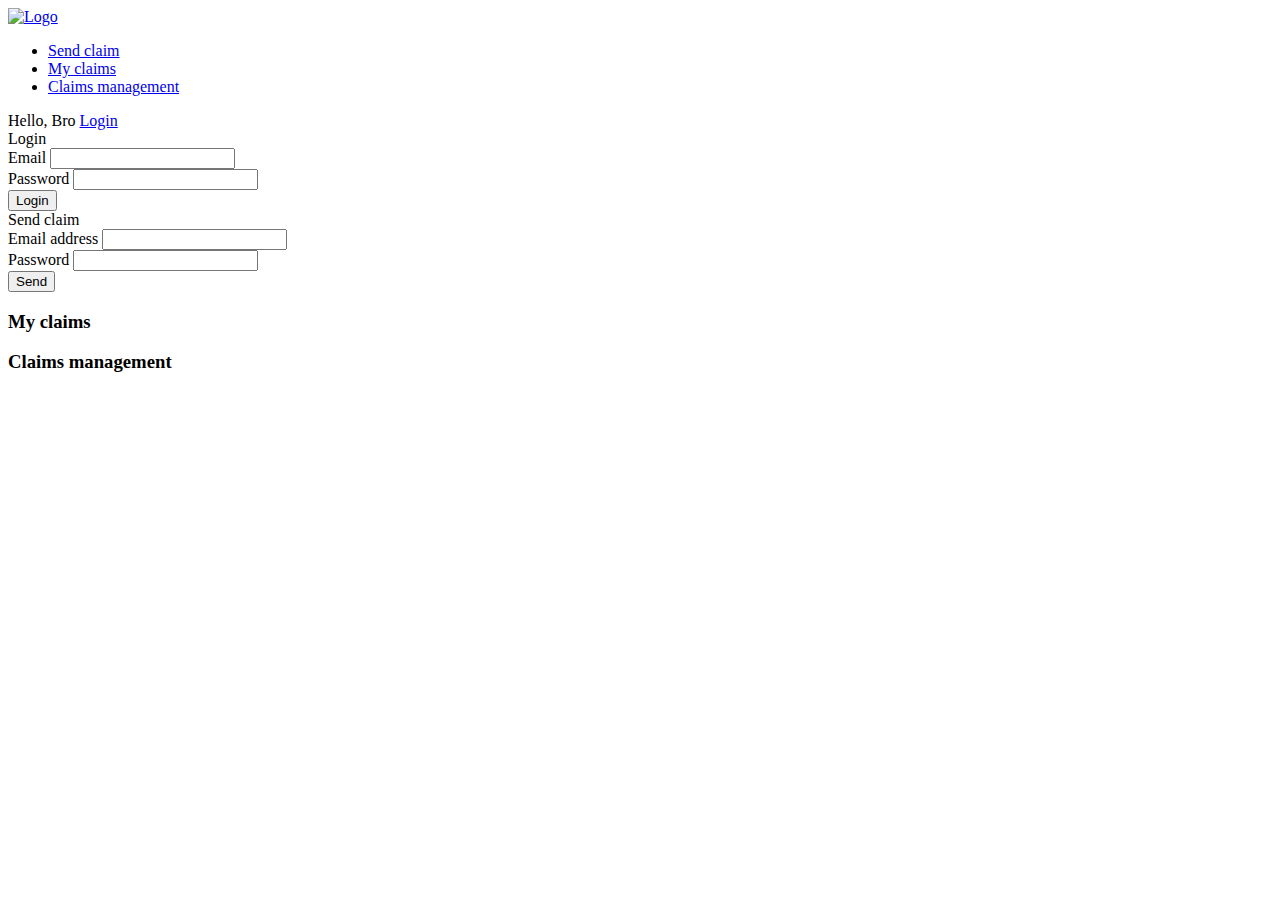
==== FE/pages/home.html @ 08fb46ec "Build FE folder structure and simple UI" ====
<!DOCTYPE html>
<html lang="en">

<head>
  <meta charset="UTF-8">
  <meta name="viewport" content="width=device-width, initial-scale=1.0">
  <title>Insurance Claim System</title>

  <link rel="stylesheet" href="/libs/bootstrap/bootstrap.min.css">
  <link rel="stylesheet" href="/css/common.css">
</head>

<body>
  <div class="container">
    <header class="shadow-sm d-flex flex-wrap align-items-center justify-content-center justify-content-md-between py-3 mb-4 border-bottom">
      <div class="col-md-3 mb-2 mb-md-0">
        <a href="/pages/home.html" class="align-items-center text-dark text-decoration-none">
          <img src="/img/logo.png" alt="Logo" width="80">
        </a>
      </div>

      <ul class="nav col-12 col-md-auto mb-2 justify-content-center mb-md-0">
        <li><a href="#" class="nav-link px-2 link-dark btnMakeClaim">Send claim</a></li>
        <li><a href="#" class="nav-link px-2 link-dark btnMyClaim">My claims</a></li>
        <li><a href="#" class="nav-link px-2 link-dark btnMyClaim">Claims management</a></li>
      </ul>

      <div class="col-md-3 text-end">
        <div class="d-flex justify-content-end align-items-center gap-2">
          <span>Hello, Bro</span>
          <a href="#sectionLogin" type="button" class="btn btn-outline-primary me-2 btnLogin">Login</a>
        </div>
      </div>
    </header>

    <!-- Section login -->
    <section id="sectionLogin" class="d-flex justify-content-center">
      <div class="card w-50 shadow-sm">
        <div class="card-header text-center fw-bold fs-3">
          Login
        </div>
        <div class="card-body">
          <form id="formLogin">
            <div class="mb-3">
              <label for="email" class="form-label">Email</label>
              <input type="email" class="form-control" id="email" name="email">
            </div>
            <div class="mb-3">
              <label for="password" class="form-label">Password</label>
              <input type="password" class="form-control" id="password" name="password">
            </div>
            <div class="text-center">
              <button type="submit" class="btn btn-primary">Login</button>
            </div>
          </form>
        </div>
      </div>
    </section>

    <!-- Section Send claim -->
    <section id="sectionMakeClaim" class="d-flex justify-content-center mt-5">
      <div class="card w-50 shadow-sm">
        <div class="card-header text-center fw-bold fs-3">
          Send claim
        </div>
        <div class="card-body">
          <form id="formSendClaim">
            <div class="mb-3">
              <label for="exampleInputEmail1" class="form-label">Email address</label>
              <input type="email" class="form-control" id="exampleInputEmail1" aria-describedby="emailHelp">
            </div>
            <div class="mb-3">
              <label for="exampleInputPassword1" class="form-label">Password</label>
              <input type="password" class="form-control" id="exampleInputPassword1">
            </div>
            <div class="text-center">
              <button type="submit" class="btn btn-primary">Send</button>
            </div>
          </form>
        </div>
      </div>
    </section>

    <!-- Section my claims -->
    <section id="sectionMyClaims">
      <div class="text-center">
        <h3>My claims</h3>
      </div>
    </section>

    <!-- Section claims management -->
    <section id="sectionClaimManagement">
      <div class="text-center">
        <h3>Claims management</h3>
      </div>
    </section>
  </div>

  <script type="text/javascript" src="/libs/bootstrap/bootstrap.min.js"></script>
  <script type="text/javascript" src="/libs/jquery/jquery.min.js"></script>
  <script type="text/javascript" src="/libs/jquery-validation/jquery-validation.js"></script>
  <script type="text/javascript" src="/js/common.js"></script>
  <script type="text/javascript" src="/js/home.js"></script>

  <script type="text/javascript" src="/js/form-login.js"></script>
  <script type="text/javascript" src="/js/form-send-claim.js"></script>
</body>

</html>
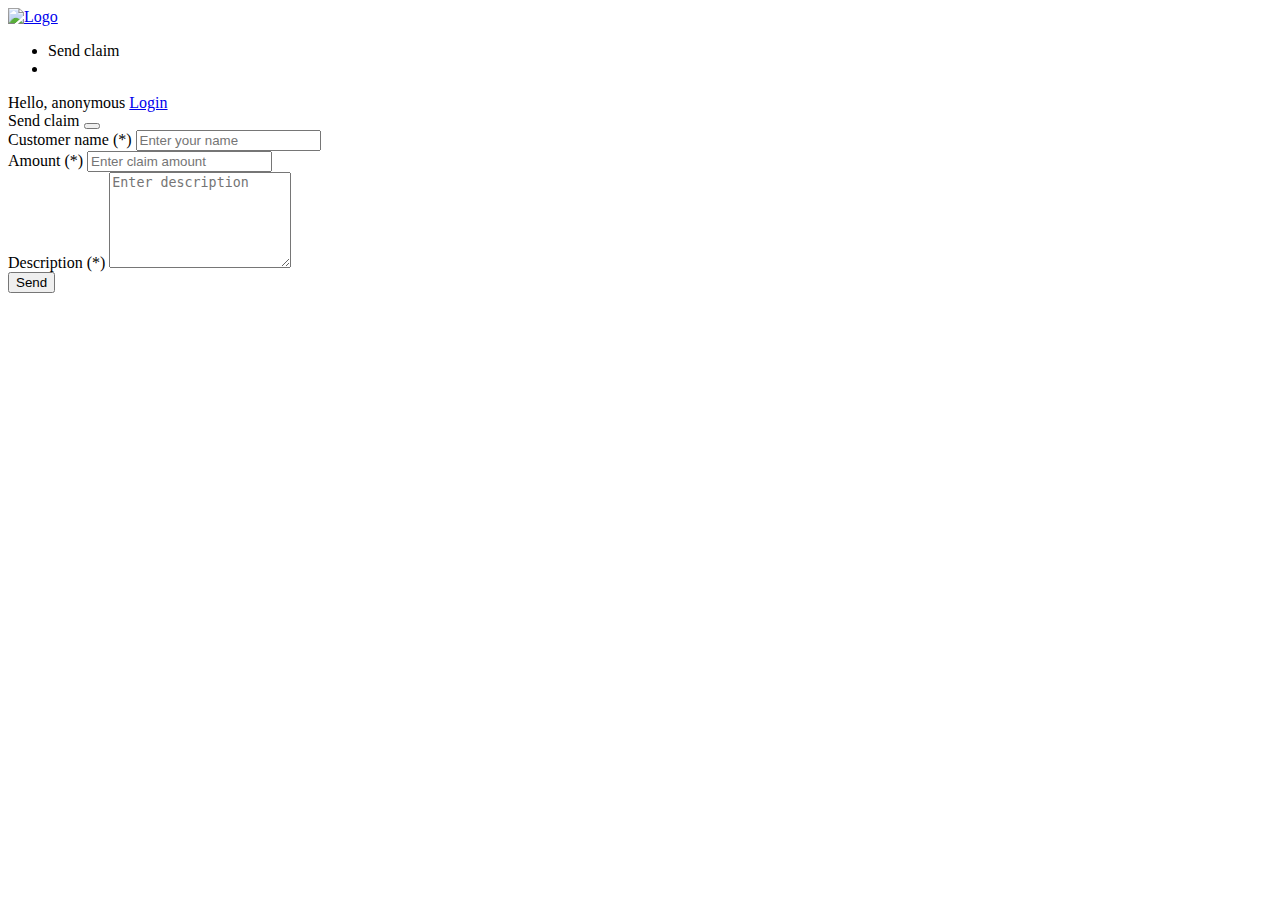
==== commit 448d0708: "Implement login, create claim, claims management" ====
--- a/FE/pages/home.html
+++ b/FE/pages/home.html
@@ -20,78 +20,154 @@
       </div>
 
       <ul class="nav col-12 col-md-auto mb-2 justify-content-center mb-md-0">
-        <li><a href="#" class="nav-link px-2 link-dark btnMakeClaim">Send claim</a></li>
-        <li><a href="#" class="nav-link px-2 link-dark btnMyClaim">My claims</a></li>
-        <li><a href="#" class="nav-link px-2 link-dark btnMyClaim">Claims management</a></li>
+        <li><a class="nav-link px-2 link-dark hover-pointer" id="btnSendClaim">Send claim</a></li>
+        <li><a class="nav-link px-2 link-dark hover-pointer" id="btnClaimManagement" style="display: none;">Claims management</a></li>
       </ul>
 
       <div class="col-md-3 text-end">
         <div class="d-flex justify-content-end align-items-center gap-2">
-          <span>Hello, Bro</span>
-          <a href="#sectionLogin" type="button" class="btn btn-outline-primary me-2 btnLogin">Login</a>
+          Hello, <span id="txtUserName">anonymous</span>
+          <a href="#sectionLogin" type="button" class="btn btn-outline-primary me-2" id="btnLogin">Login</a>
+          <a type="button" class="btn btn-outline-primary me-2" id="btnLogout" style="display: none;">Logout</a>
         </div>
       </div>
     </header>
 
     <!-- Section login -->
-    <section id="sectionLogin" class="d-flex justify-content-center">
-      <div class="card w-50 shadow-sm">
-        <div class="card-header text-center fw-bold fs-3">
-          Login
-        </div>
-        <div class="card-body">
-          <form id="formLogin">
-            <div class="mb-3">
-              <label for="email" class="form-label">Email</label>
-              <input type="email" class="form-control" id="email" name="email">
-            </div>
-            <div class="mb-3">
-              <label for="password" class="form-label">Password</label>
-              <input type="password" class="form-control" id="password" name="password">
-            </div>
-            <div class="text-center">
-              <button type="submit" class="btn btn-primary">Login</button>
-            </div>
-          </form>
+    <section id="sectionLogin" style="display: none;">
+      <div class="d-flex justify-content-center">
+        <div class="card w-50 shadow-sm">
+          <div class="card-header text-center fw-bold fs-3 position-relative">
+            Login
+            <button type="button" id="btnCloseLogin" class="btn-close position-absolute fs-5 top-0 end-0 me-2 mt-3"></button>
+          </div>
+          <div class="card-body">
+            <form id="formLogin">
+              <div class="mb-3">
+                <label for="email" class="form-label">Email <span class="text-danger">(*)</span></label>
+                <input type="email" class="form-control" id="email" name="Email" placeholder="Enter your email">
+              </div>
+              <div class="mb-3">
+                <label for="password" class="form-label">Password <span class="text-danger">(*)</span></label>
+                <input type="password" class="form-control" id="password" name="Password" placeholder="Enter your password">
+              </div>
+              <div class="text-center">
+                <button type="submit" class="btn btn-primary">Login</button>
+              </div>
+            </form>
+          </div>
         </div>
       </div>
     </section>
 
     <!-- Section Send claim -->
-    <section id="sectionMakeClaim" class="d-flex justify-content-center mt-5">
-      <div class="card w-50 shadow-sm">
-        <div class="card-header text-center fw-bold fs-3">
-          Send claim
-        </div>
-        <div class="card-body">
-          <form id="formSendClaim">
-            <div class="mb-3">
-              <label for="exampleInputEmail1" class="form-label">Email address</label>
-              <input type="email" class="form-control" id="exampleInputEmail1" aria-describedby="emailHelp">
-            </div>
-            <div class="mb-3">
-              <label for="exampleInputPassword1" class="form-label">Password</label>
-              <input type="password" class="form-control" id="exampleInputPassword1">
-            </div>
-            <div class="text-center">
-              <button type="submit" class="btn btn-primary">Send</button>
-            </div>
-          </form>
+    <section id="sectionSendClaim">
+      <div class="d-flex justify-content-center mt-5">
+        <div class="card w-50 shadow-sm">
+          <div class="card-header text-center fw-bold fs-3 position-relative">
+            Send claim
+            <button type="button" id="btnCloseSendClaim" class="btn-close position-absolute fs-5 top-0 end-0 me-2 mt-3"></button>
+          </div>
+          <div class="card-body">
+            <form id="formSendClaim">
+              <div class="mb-3">
+                <label for="customerName" class="form-label">Customer name <span class="text-danger">(*)</span></label>
+                <input type="text" class="form-control" name="CustomerName" id="customerName" placeholder="Enter your name">
+              </div>
+              <div class="mb-3">
+                <label for="amount" class="form-label">Amount <span class="text-danger">(*)</span></label>
+                <input type="text" class="form-control" name="Amount" id="amount" placeholder="Enter claim amount">
+              </div>
+              <div class="mb-3">
+                <label for="description" class="form-label">Description <span class="text-danger">(*)</span></label>
+                <textarea class="form-control" rows="6" name="Description" id="description" placeholder="Enter description"></textarea>
+              </div>
+              <div class="text-center">
+                <button type="submit" class="btn btn-primary">Send</button>
+              </div>
+            </form>
+          </div>
         </div>
       </div>
     </section>
 
-    <!-- Section my claims -->
-    <section id="sectionMyClaims">
-      <div class="text-center">
-        <h3>My claims</h3>
-      </div>
-    </section>
+    <!-- Section claims management -->
+    <section id="sectionClaimManagement" style="display: none;" class="mb-5">
+      <div class="d-flex justify-content-center mt-5">
+        <div class="card w-100 shadow-sm">
+          <div class="card-header text-center fw-bold fs-3 position-relative">
+            Claims management
+            <button type="button" id="btnCloseClaimManagement" class="btn-close position-absolute fs-5 top-0 end-0 me-2 mt-3"></button>
+          </div>
+          <div class="card-body">
+            <div class="row pb-3 ">
+              <div class="col-3">
+                <label for="exampleInputEmail1" class="form-label">Select a user</label>
+                <select class="form-select" id="selectFilterUser">
+                  <option selected value="">All</option>
+                  <option value="1">One</option>
+                  <option value="2">Two</option>
+                  <option value="3">Three</option>
+                </select>
+              </div>
+              <div class="col-3">
+                <label for="exampleInputEmail1" class="form-label">Select status</label>
+                <select class="form-select" id="selectFilterStatus">
+                  <option selected value="">All</option>
+                  <option value="pending">Pending</option>
+                  <option value="approved">Approved</option>
+                  <option value="rejected">Rejected</option>
+                </select>
+              </div>
+              <div class="col-3">
+                <label for="exampleInputEmail1" class="form-label">Submit date</label>
+                <input type="date" class="form-control" id="iptFilterDate">
+              </div>
+            </div>
 
-    <!-- Section claims management -->
-    <section id="sectionClaimManagement">
-      <div class="text-center">
-        <h3>Claims management</h3>
+            <div class="pt-5">
+              <table id="tblClaimsManagement" class="table table-striped table-bordered">
+                <thead>
+                  <tr>
+                    <th width="5%">#</th>
+                    <th width="20%">Customer name</th>
+                    <th width="10%" class="text-end">Amount</th>
+                    <th>Description</th>
+                    <th width="15%">Submit date</th>
+                    <th width="10%">Status</th>
+                    <th width="10%">Action</th>
+                  </tr>
+                </thead>
+                <tbody>
+                  <!-- <tr>
+                    <td colspan="100" class="text-danger">No data</td>
+                  </tr> -->
+
+                  <!-- <tr>
+                    <th>1</th>
+                    <td>Duy Nguyen</td>
+                    <td class="text-end">9999</td>
+                    <td>
+                      <textarea readonly rows="3" cols="40" class="text-start form-control">hello</textarea>
+                    </td>
+                    <td>
+                      2024-09-09
+                    </td>
+                    <td>
+                      <span class="badge rounded-pill text-bg-info">Pending</span>
+                      <span class="badge rounded-pill text-bg-success">Accepted</span>
+                      <span class="badge rounded-pill text-bg-danger">Rejected</span>
+                    </td>
+                    <td>
+                      <a class="hover-pointer btnDetailClaim">Detail</a>
+                      <a class="hover-pointer btnProcessClaim">Process</a>
+                    </td>
+                  </tr> -->
+                </tbody>
+              </table>
+            </div>
+          </div>
+        </div>
       </div>
     </section>
   </div>
@@ -101,7 +177,6 @@
   <script type="text/javascript" src="/libs/jquery-validation/jquery-validation.js"></script>
   <script type="text/javascript" src="/js/common.js"></script>
   <script type="text/javascript" src="/js/home.js"></script>
-
   <script type="text/javascript" src="/js/form-login.js"></script>
   <script type="text/javascript" src="/js/form-send-claim.js"></script>
 </body>
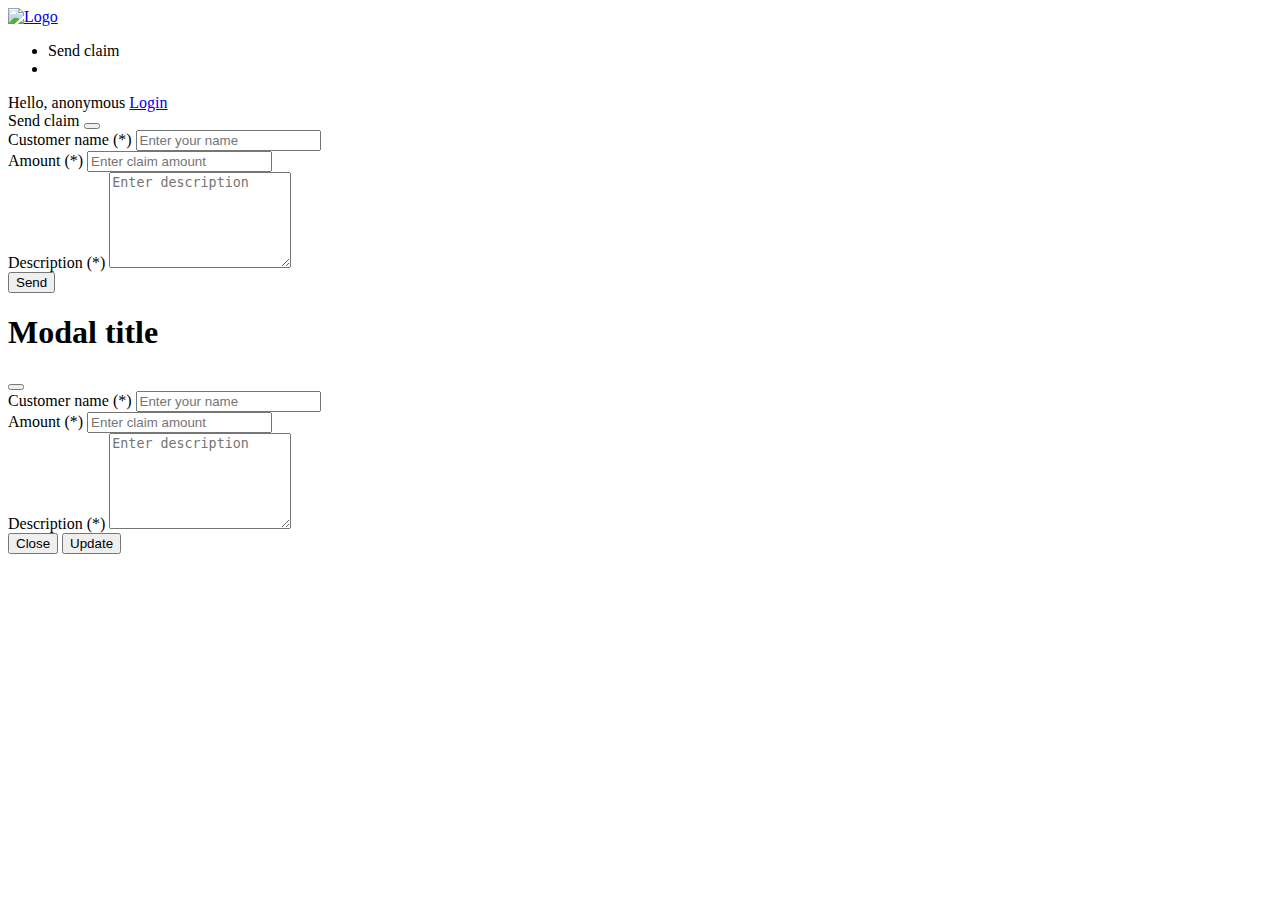
==== commit 300ac767: "Impl filter by user" ====
--- a/FE/pages/home.html
+++ b/FE/pages/home.html
@@ -101,13 +101,13 @@
           </div>
           <div class="card-body">
             <div class="row pb-3 ">
-              <div class="col-3">
+              <div class="col-3" id="selectFilterUserContainer">
                 <label for="exampleInputEmail1" class="form-label">Select a user</label>
                 <select class="form-select" id="selectFilterUser">
-                  <option selected value="">All</option>
+                  <!-- <option selected value="">All</option>
                   <option value="1">One</option>
                   <option value="2">Two</option>
-                  <option value="3">Three</option>
+                  <option value="3">Three</option> -->
                 </select>
               </div>
               <div class="col-3">
@@ -125,7 +125,7 @@
               </div>
             </div>
 
-            <div class="pt-5">
+            <div class="pt-5" id="tblClaimsManagementContainer">
               <table id="tblClaimsManagement" class="table table-striped table-bordered">
                 <thead>
                   <tr>
@@ -172,6 +172,41 @@
     </section>
   </div>
 
+
+  <!-- Modal update claim -->
+  <!-- Modal -->
+  <div class="modal fade" id="modalUpdateClaim" data-bs-backdrop="static" data-bs-keyboard="false" tabindex="-1" aria-labelledby="staticBackdropLabel" aria-hidden="true">
+    <div class="modal-dialog">
+      <div class="modal-content">
+        <div class="modal-header">
+          <h1 class="modal-title fs-5" id="staticBackdropLabel">Modal title</h1>
+          <button type="button" class="btn-close" data-bs-dismiss="modal" aria-label="Close"></button>
+        </div>
+        <form id="formUpdateClaim" novalidate="novalidate">
+          <div class="modal-body">
+            <input type="hidden" name="HiddenClaimId" id="iptClaimId">
+            <div class="mb-3">
+              <label for="customerName" class="form-label">Customer name <span class="text-danger">(*)</span></label>
+              <input type="text" class="form-control" name="CustomerName" id="iptCustomerName" placeholder="Enter your name" readonly="">
+            </div>
+            <div class="mb-3">
+              <label for="amount" class="form-label">Amount <span class="text-danger">(*)</span></label>
+              <input type="text" class="form-control" name="Amount" id="iptAmount" placeholder="Enter claim amount">
+            </div>
+            <div class="mb-3">
+              <label for="description" class="form-label">Description <span class="text-danger">(*)</span></label>
+              <textarea class="form-control" rows="6" name="Description" id="iptDescription" placeholder="Enter description"></textarea>
+            </div>
+          </div>
+          <div class="modal-footer">
+            <button type="button" class="btn btn-secondary" data-bs-dismiss="modal">Close</button>
+            <button type="submit" class="btn btn-primary">Update</button>
+          </div>
+        </form>
+      </div>
+    </div>
+  </div>
+
   <script type="text/javascript" src="/libs/bootstrap/bootstrap.min.js"></script>
   <script type="text/javascript" src="/libs/jquery/jquery.min.js"></script>
   <script type="text/javascript" src="/libs/jquery-validation/jquery-validation.js"></script>
@@ -179,6 +214,7 @@
   <script type="text/javascript" src="/js/home.js"></script>
   <script type="text/javascript" src="/js/form-login.js"></script>
   <script type="text/javascript" src="/js/form-send-claim.js"></script>
+  <script type="text/javascript" src="/js/form-update-claim.js"></script>
 </body>
 
 </html>